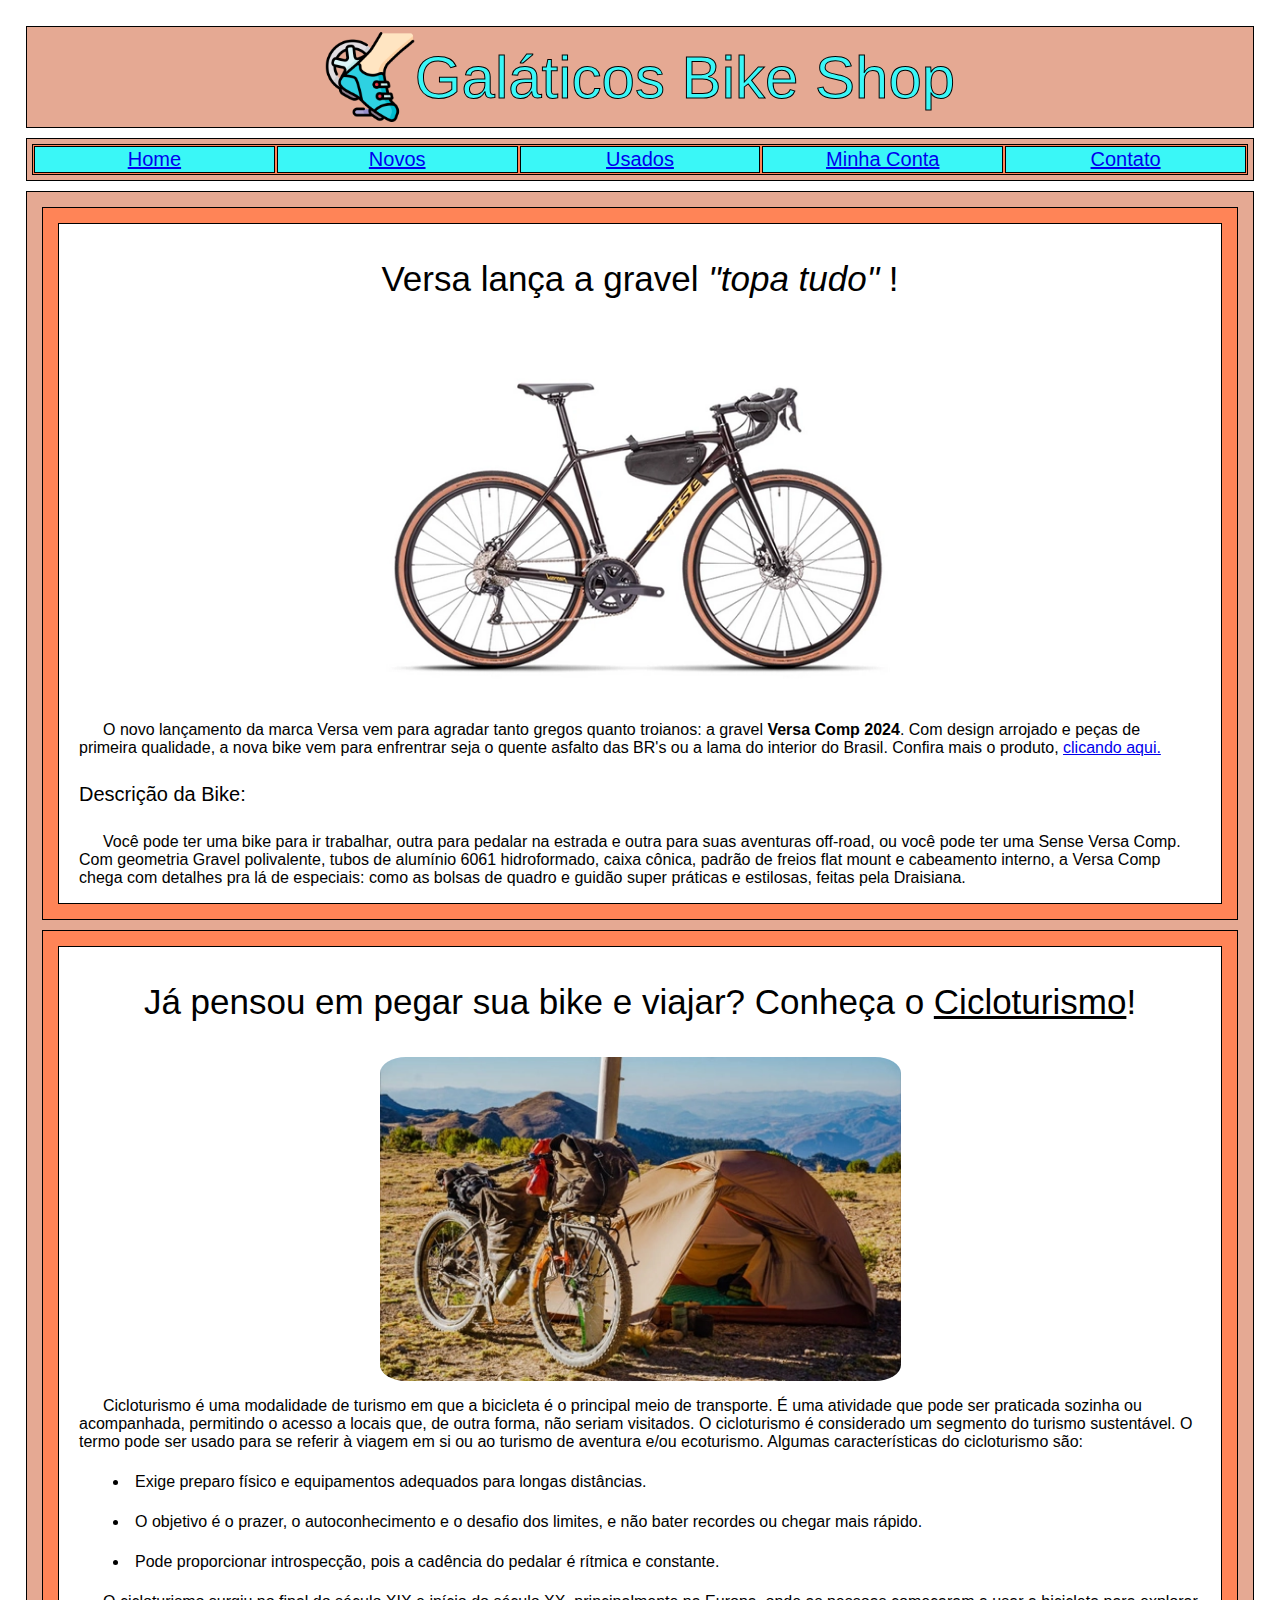
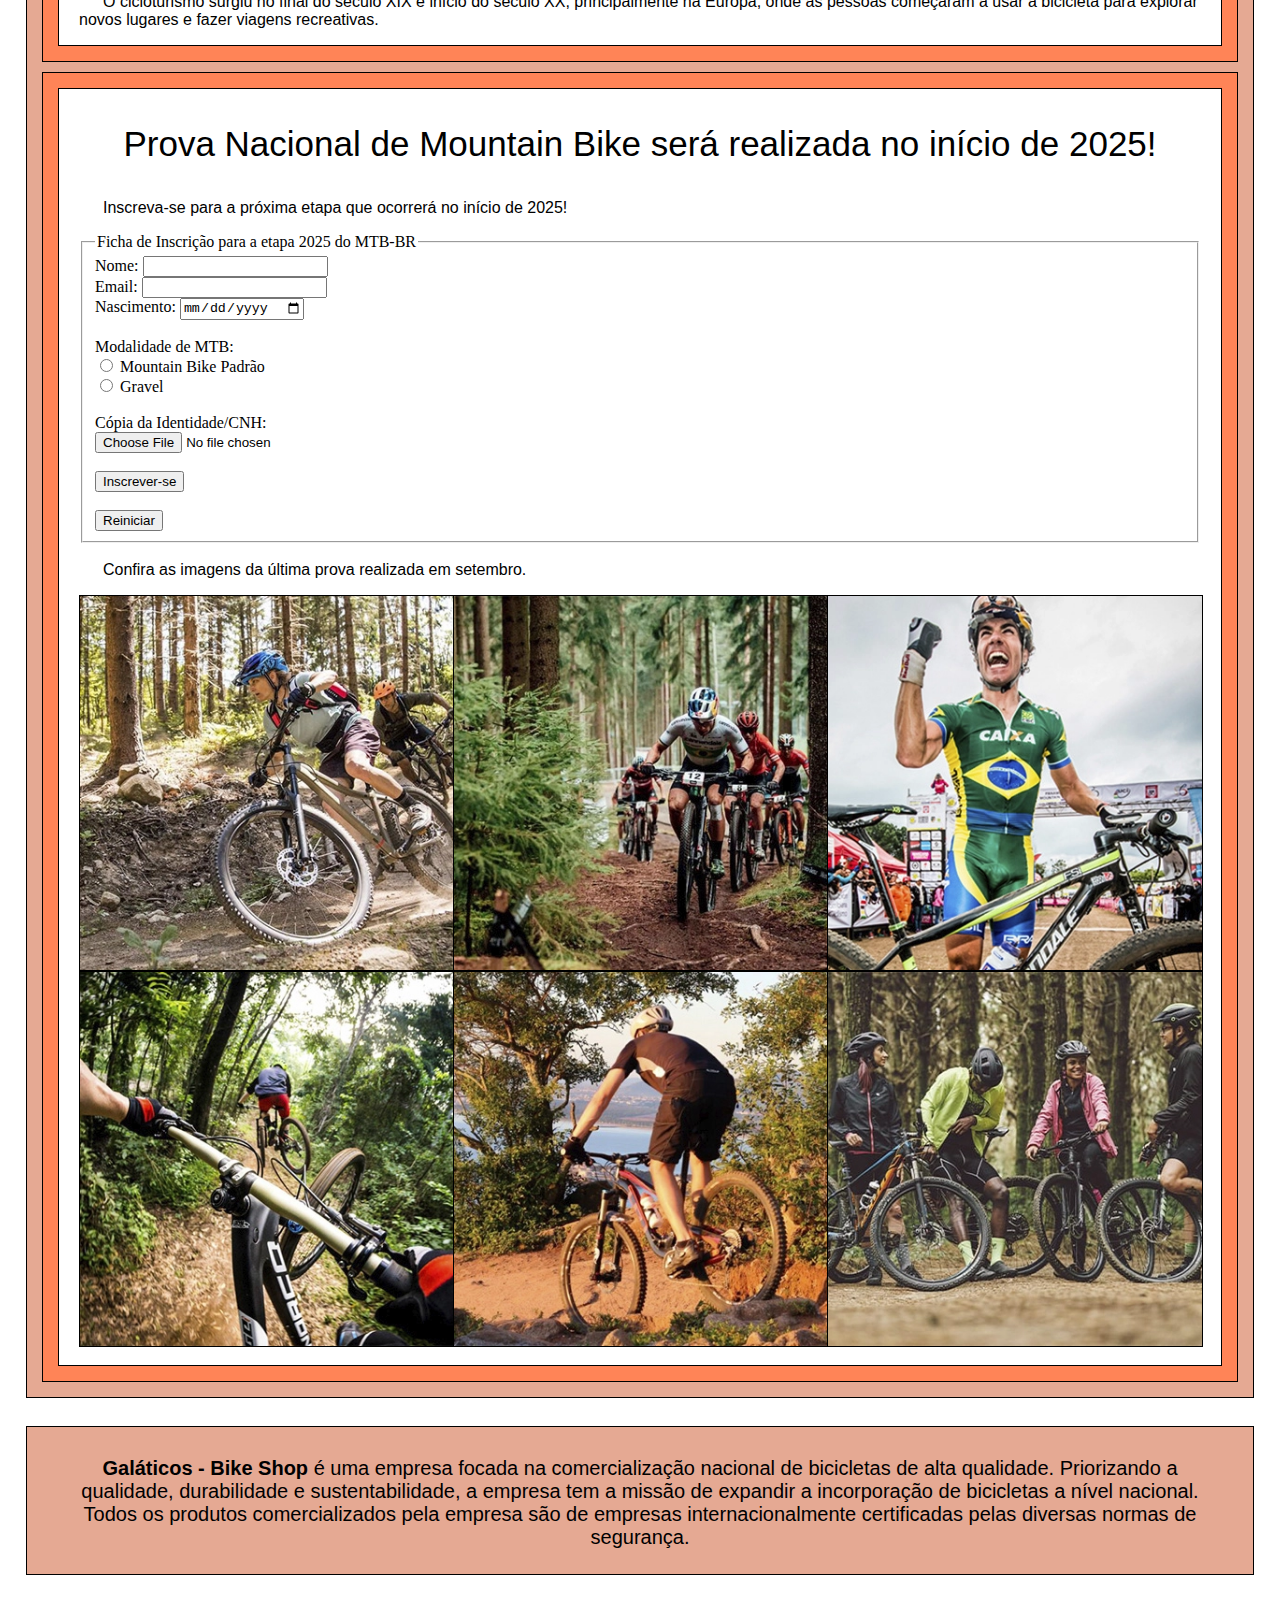
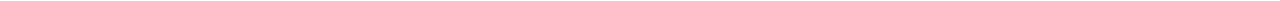
==== index.html @ a75b7194 "Envie os primeiros arquivos" ====
<!DOCTYPE html>
<html lang="pt-BR">
<head>
    <meta charset="UTF-8">
    <meta name="viewport" content="width=device-width, initial-scale=1.0">
    <meta name="description" content="Página da Loja Galáticos Bike Shop, especializada na venda de bicicletas para amadores e profissionais. Possui notícias sobre ciclismo, competições de mountain bike e também comercialização de bicicletas.">
    <meta name="keywords" content="galaticos, bike, bike shop, bicicleta, ciclismo, compra de bicicletas">
    <meta name="author" content="Domingos Martins Jr.">
    <meta property="og:title" content="Galáticos Bike Shop">
    <meta property="og:description" content="Página da Loja Galáticos Bike Shop, especializada na venda de bicicletas para amadores e profissionais. Possui notícias sobre ciclismo, competições de mountain bike e também comercialização de bicicletas.">
    <meta property="og:image" content="./img/logo.png">
    <meta property="og:url" content="https://wwww.galaticos.com.br">
    <meta property="og:type" content="website">
    <meta name="revisit-after" content="10 days">
    <meta name="robots" content="index, follow">
    <meta name="distribution" content="global">
    <title>Galáticos Bike Shop</title>
    <link rel="stylesheet" type="text/css" href="./style/main.css">
</head>
<body>
    <header>
        <img src="./img/logo.png" id="logobike" alt="Logo Galáticos Bike Shop">
        <h1 class="logo">Galáticos Bike Shop</h1>
    </header>
    <nav>
        <div class="menu">
            <div class="item"><a href="https://google.com">Home</a></div>
            <div class="item"><a href="https://google.com">Novos</a></div>
            <div class="item"><a href="https://google.com">Usados</a></div>
            <div class="item"><a href="https://google.com">Minha Conta</a></div>
            <div class="item"><a href="https://google.com">Contato</a></div>
        </div>
    </nav>
    <main>
        <section>
            <div class="postagem">
                <h3>Versa lança a gravel <i>"topa tudo"</i> !</h3>
                <figure>
                    <img class="imagemPostagem" src="./img/versa.webp" alt="Versa Comp 2024">
                </figure>
                <p>
                    O novo lançamento da marca Versa vem para agradar tanto gregos
                    quanto troianos: a gravel  <b>Versa Comp 2024</b>. Com design
                    arrojado e peças de primeira qualidade, a nova bike vem para
                    enfrentrar seja o quente asfalto das BR's ou a lama do interior
                    do Brasil. Confira mais o produto, <a href="https://google.com.br" target="_blank">clicando aqui.</a>
                </p>
                <h4>Descrição da Bike:</h4>
                <p>
                    Você pode ter uma bike para ir trabalhar, outra para pedalar na estrada e outra para suas 
                    aventuras off-road, ou você pode ter uma Sense Versa Comp. Com geometria Gravel polivalente, 
                    tubos de alumínio 6061 hidroformado, caixa cônica, padrão de freios flat mount e cabeamento 
                    interno, a Versa Comp chega com detalhes pra lá de especiais: como as bolsas de quadro e guidão 
                    super práticas e estilosas, feitas pela Draisiana.
                </p>
            </div>
        </section>
        <section>
            <div class="postagem">
                <h3>Já pensou em pegar sua bike e viajar? Conheça o <u>Cicloturismo</u>!</h3>
                <figure>
                    <img class="imagemPostagem" src="./img/biketravel.webp"  alt="Versa Comp 2024">
                    </figure>
                <p>
                    Cicloturismo é uma modalidade de turismo em que a bicicleta é o principal meio de transporte. É uma atividade que pode ser praticada sozinha ou acompanhada, permitindo o acesso a locais que, de outra forma, não seriam visitados. 
                    O cicloturismo é considerado um segmento do turismo sustentável. O termo pode ser usado para se referir à viagem em si ou ao turismo de aventura e/ou ecoturismo. 
                    Algumas características do cicloturismo são: 
                </p>
                <ul>
                    <li>Exige preparo físico e equipamentos adequados para longas distâncias.</li>
                    <li>O objetivo é o prazer, o autoconhecimento e o desafio dos limites, e não bater recordes ou chegar mais rápido.</li>
                    <li>Pode proporcionar introspecção, pois a cadência do pedalar é rítmica e constante.</li>
                </ul>
                <p>
                    O cicloturismo surgiu no final do século XIX e início do século XX, principalmente na Europa, onde as pessoas começaram a usar a bicicleta para explorar novos lugares e fazer viagens recreativas.
                </p>
            </div>
        </section>
        <section>
            <div class="postagem">
                <h3>Prova Nacional de Mountain Bike será realizada no início de 2025!</h3>

                <p>Inscreva-se para a próxima etapa que ocorrerá no início de 2025!</p>
                <form>
                    <fieldset>
                        <legend>Ficha de Inscrição para a etapa 2025 do MTB-BR </legend>
                        <label for="n1">Nome:</label>
                        <input required="required" type="text" id="n1"><br>
                        <label for="n2">Email:</label>
                        <input type="email" id="n2"><br>
                        <label for="n3">Nascimento:</label>
                        <input type="date" id="n3"><br><br>
                        <label>Modalidade de MTB:</label><br>
                        <input type="radio" id="mtb" name="estiloBike" value="mtb">
                        <label for="mtb">Mountain Bike Padrão</label><br>               
                        <input type="radio" id="gravel" name="estiloBike" value="gravel">
                        <label for="gravel">Gravel</label><br><br>
                        <label for="arquivoID">Cópia da Identidade/CNH:</label><br>
                        <input type="file" id="arquivoID" name="ID"><br><br>
                        <input type="submit" value="Inscrever-se"><br><br>
                        <input type="reset" value="Reiniciar">

                    </fieldset>
                </form>
                <br>
                <p>
                    Confira as imagens da última prova realizada em setembro. 
                </p>
                <div class="grid galeriaFotos gap">
                    <img class="item um" src="./img/post3/b1.webp"  alt="Torneio de Bike 1">
                    <img class="item dois" src="./img/post3/b2.webp"  alt="Torneio de Bike 2">
                    <img class="item tres" src="./img/post3/b3.webp"  alt="Torneio de Bike 3">
                    <img class="item quatro" src="./img/post3/b4.webp"  alt="Torneio de Bike 4">
                    <img class="item cinco" src="./img/post3/b5.webp"  alt="Torneio de Bike 5">
                    <img class="item seis" src="./img/post3/b6.webp"  alt="Torneio de Bike 6">
                </div><br>

            </div>
        </section>

    </main>
    <br>
    <footer>
        <p class="textoRodape">
            <b>Galáticos - Bike Shop</b> é uma empresa focada na comercialização nacional de bicicletas de alta qualidade.
            Priorizando a qualidade, durabilidade e sustentabilidade, a empresa tem a missão de expandir a incorporação
            de bicicletas a nível nacional. Todos os produtos comercializados pela empresa são de empresas internacionalmente
            certificadas pelas diversas normas de segurança.
        </p>
    </footer>
</body>
</html>
---- style/main.css ----
body, header, nav, main, section, aside, footer, li {
    border: 1px solid rgb(255, 255, 255);
    margin: 10px;
    padding: 5px;
}

/*--- LOGO E BANNER ---*/
header {
    border: 1px solid black;
    display: flex;
    background-color: rgb(229, 169, 147);
    gap: 0px;
    justify-content: center;
    align-items: center;
    align-content: center;
    flex-direction: row;
    flex-wrap: wrap;
}

#logobike {
    text-align: center;
    height: 90px;
    width: 90px;
    flex-grow: 0;
    flex-wrap: wrap;
    
}

.logo {
    text-align: left;
    -webkit-text-stroke-width: 1px;
    -webkit-text-stroke-color: #000000;
    margin: 0px;
    padding: 0px;
    flex-grow: 0;
    color: rgb(58, 247, 247);
}

h1 {
  font-family: "Bebas Neue", sans-serif;
  font-weight: 400;
  font-style: normal;
  font-size: 60px;
}


/*--- NAVBAR E MENU ---*/
nav {
    border: 1px solid black;
    background-color: rgb(229, 169, 147);
}

div.menu {
    background-color: rgb(255, 132, 87);
    border: 1px solid rgb(0, 0, 0);
    display: flex;
}
div.item {
    background-color: rgb(58, 247, 247);
    border: 1px solid black;
    margin: 1px;
    padding: 1px;
    text-align: center;
    flex: auto;
    font-family: "Bebas Neue", sans-serif;
    font-size: 20px;
}

/*--- ÁREA PRINCIPAL DE CONTEÚDO ----*/
main {
    border: 1px solid black;
    background-color: rgb(229, 169, 147);
}
section {
    border: 1px solid black;
    background-color: rgb(255, 132, 87);
    display: flex;
    justify-content: center;
    align-items: center;
}
.postagem {
    display: inline-block;
    border: 1px solid black;
    background-color: rgb(255, 255, 255);
    padding-left: 20px;
    padding-right: 20px;
    margin: 10px;
}
h3 {
    font-family: "Staatliches", sans-serif;
    font-weight: 400;
    font-size: 35px;
    text-align: center;
}
h4 {
    font-family: "Staatliches", sans-serif;
    font-weight: 400;
    font-size: 20px;
}
img {
    width: 40%;
}


figure {
    display: flex;
    justify-content: center;
    align-items: center;
}


.imagemPostagem {
    max-width: 150%;
    min-width: 50%;
    padding: 0px;
    margin: 0px;
    border-radius: 5%;
}

@media (max-width: 500px) {
    .imagemPostagem {  
        min-width: 150%;
        width: 100%;
    }
}

p {
    text-indent: 1.5em;
    margin-top: 0;
    font-family: "Urbanist", sans-serif;
}
li, figcaption{
    font-family: "Urbanist", sans-serif;
}

.grid {
    display: grid;
}

.um {
    grid-area: um;
}

.dois {
    grid-area: dois;
}

.tres {
    grid-area: tres;
}

.quatro {
    grid-area: quatro;
}

.cinco {
    grid-area: cinco;
}

.seis {
    grid-area: seis;
}

.galeriaFotos {
    grid-template-areas:
    "um dois tres"
    "quatro cinco seis"
    ;
}
.item {
    width: 100%;
    border: 1px solid black;
}


/*--- ÁREA DO RODAPÉ ---*/
footer {
    border: 1px solid black;
    margin-top: 0px;
    padding: 30px;
    padding-bottom: 5px;
    background-color: rgb(229, 169, 147);
}
.textoRodape {
    text-align: center;
    text-indent: 0;
    font-family: "Bebas Neue", sans-serif;
    font-size: 20px;
}
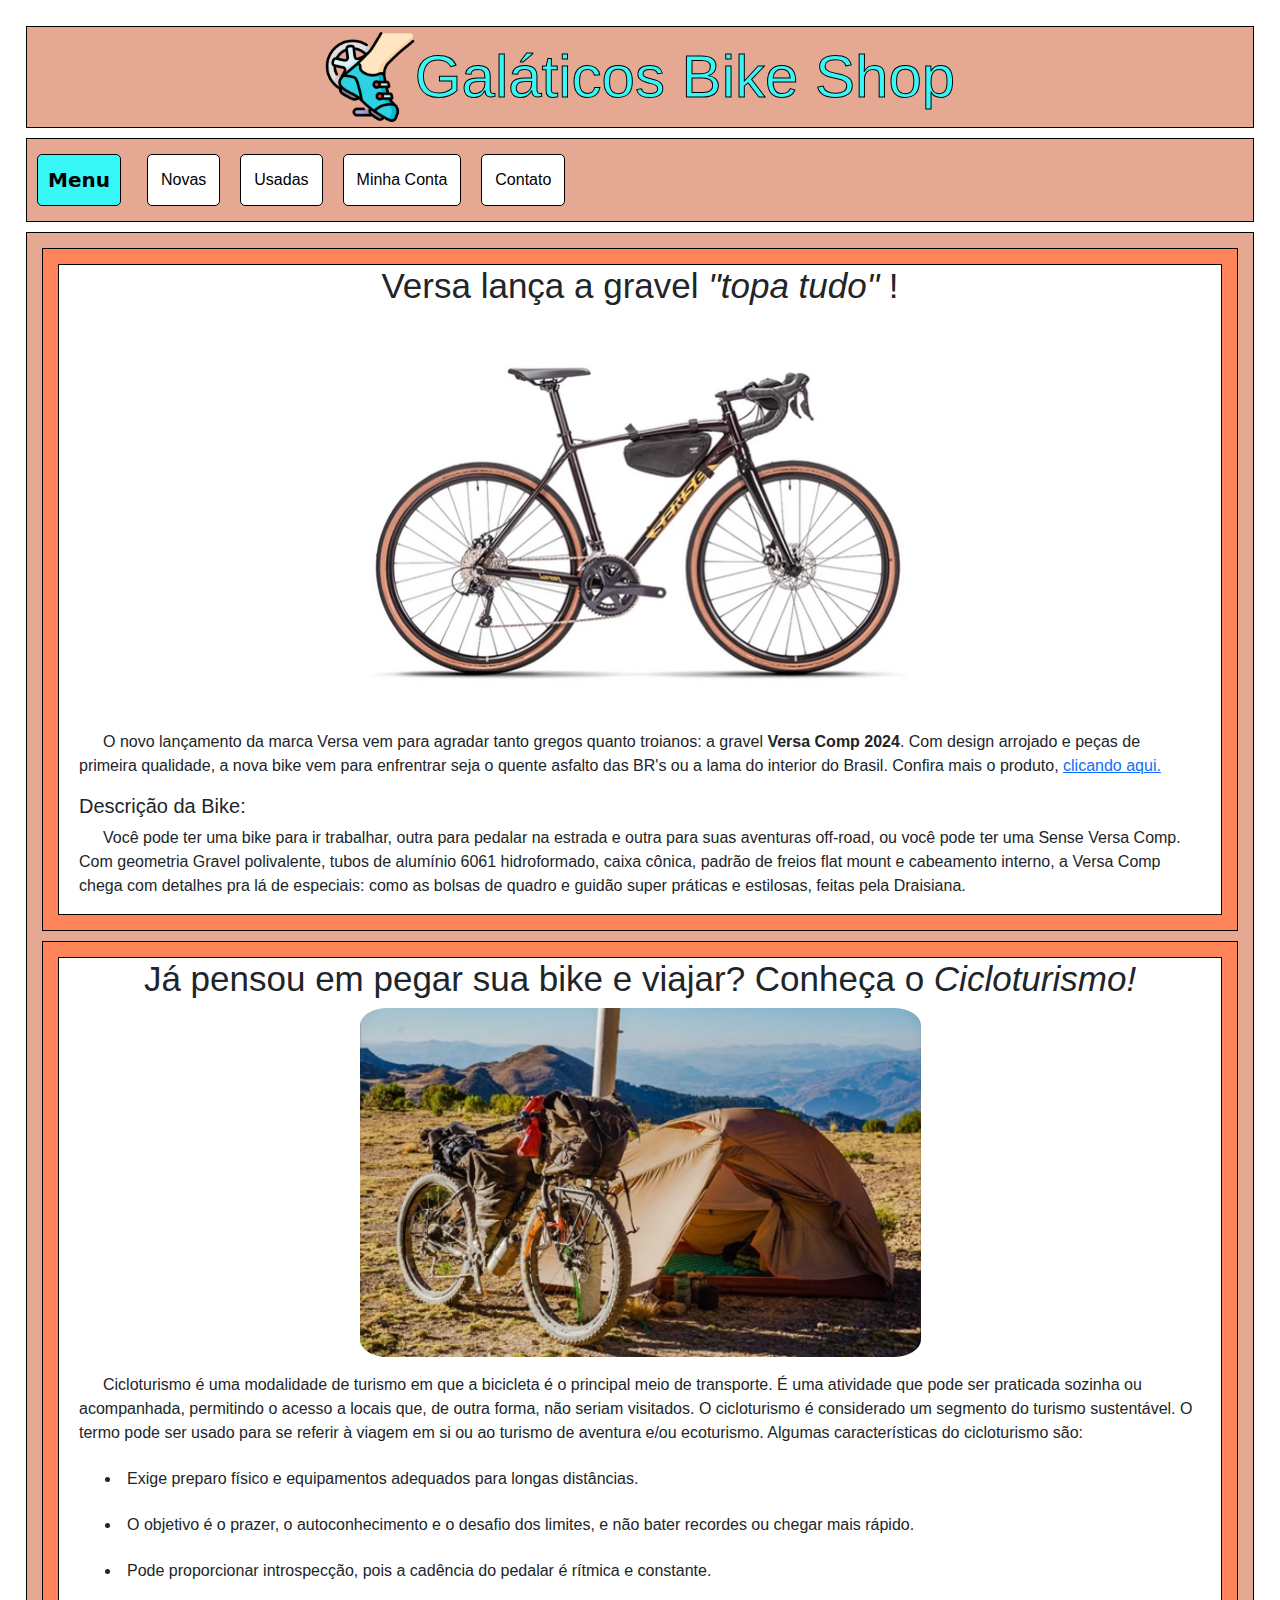
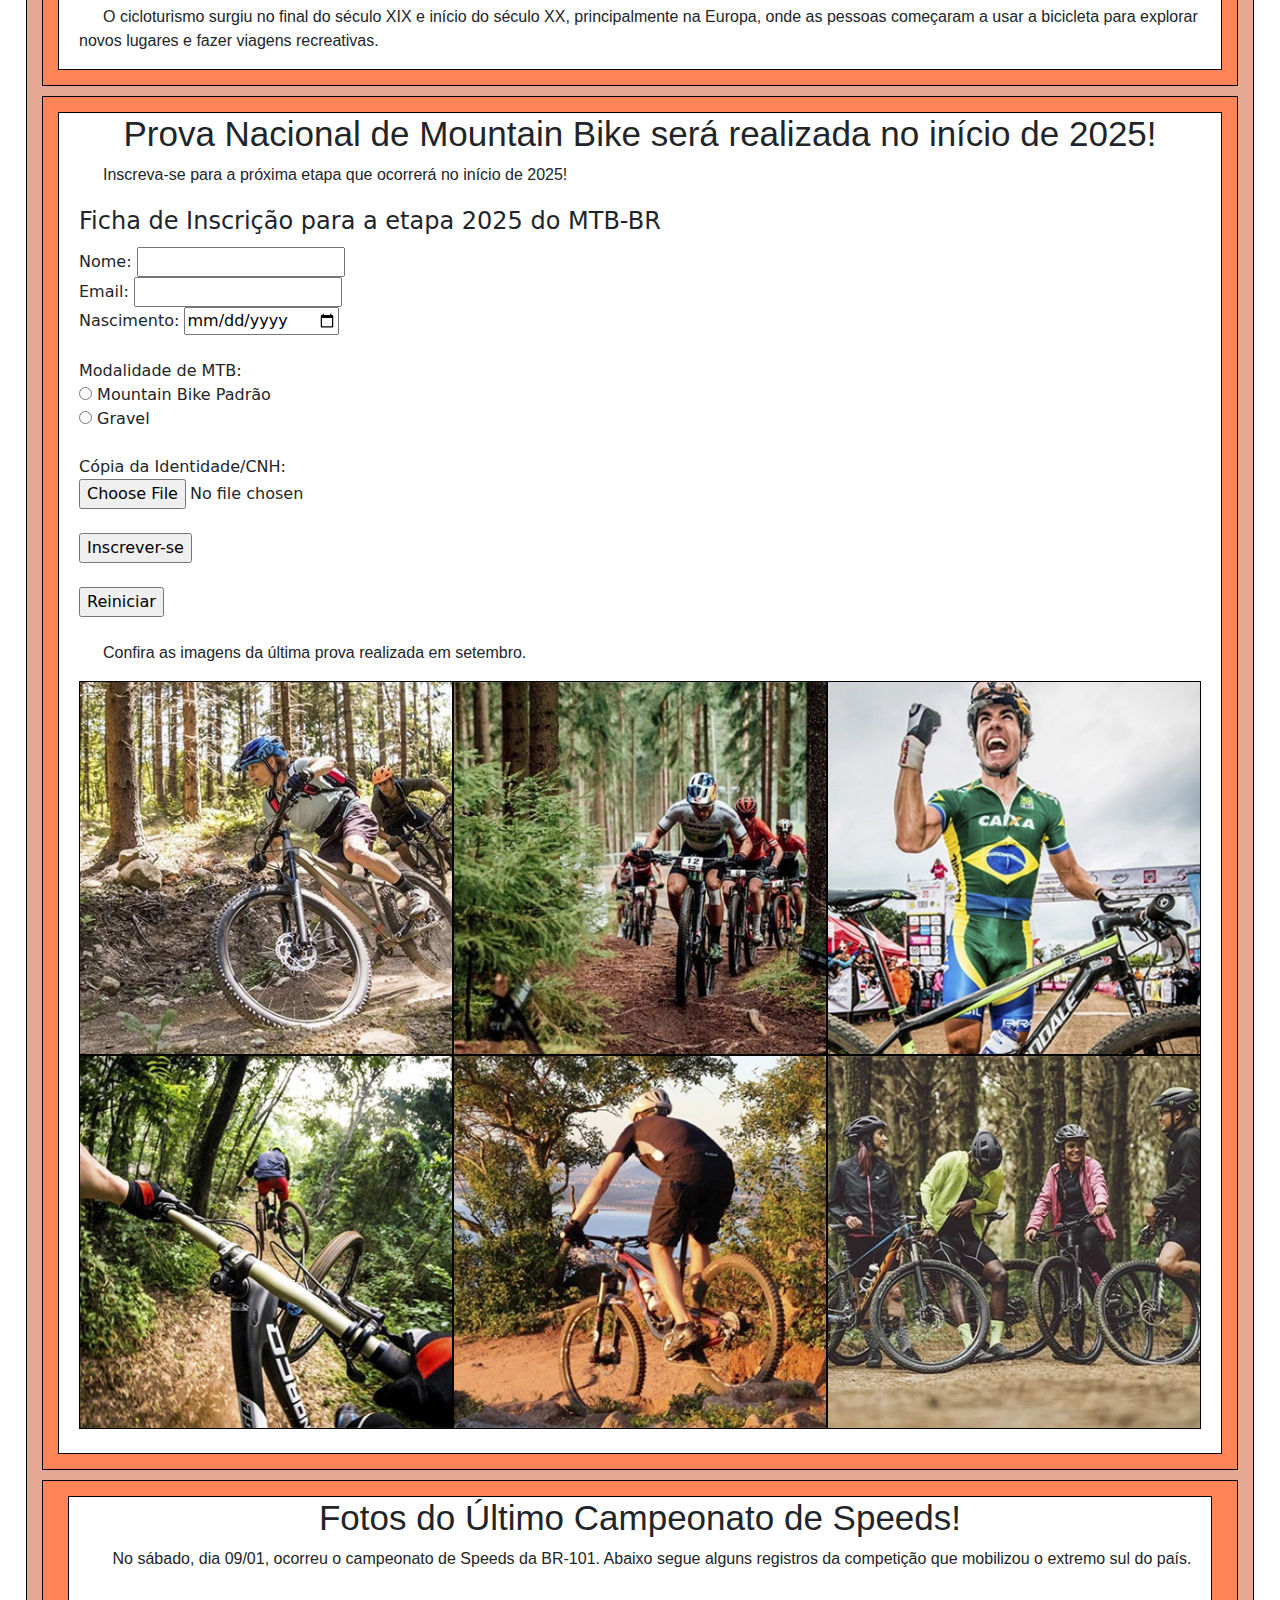
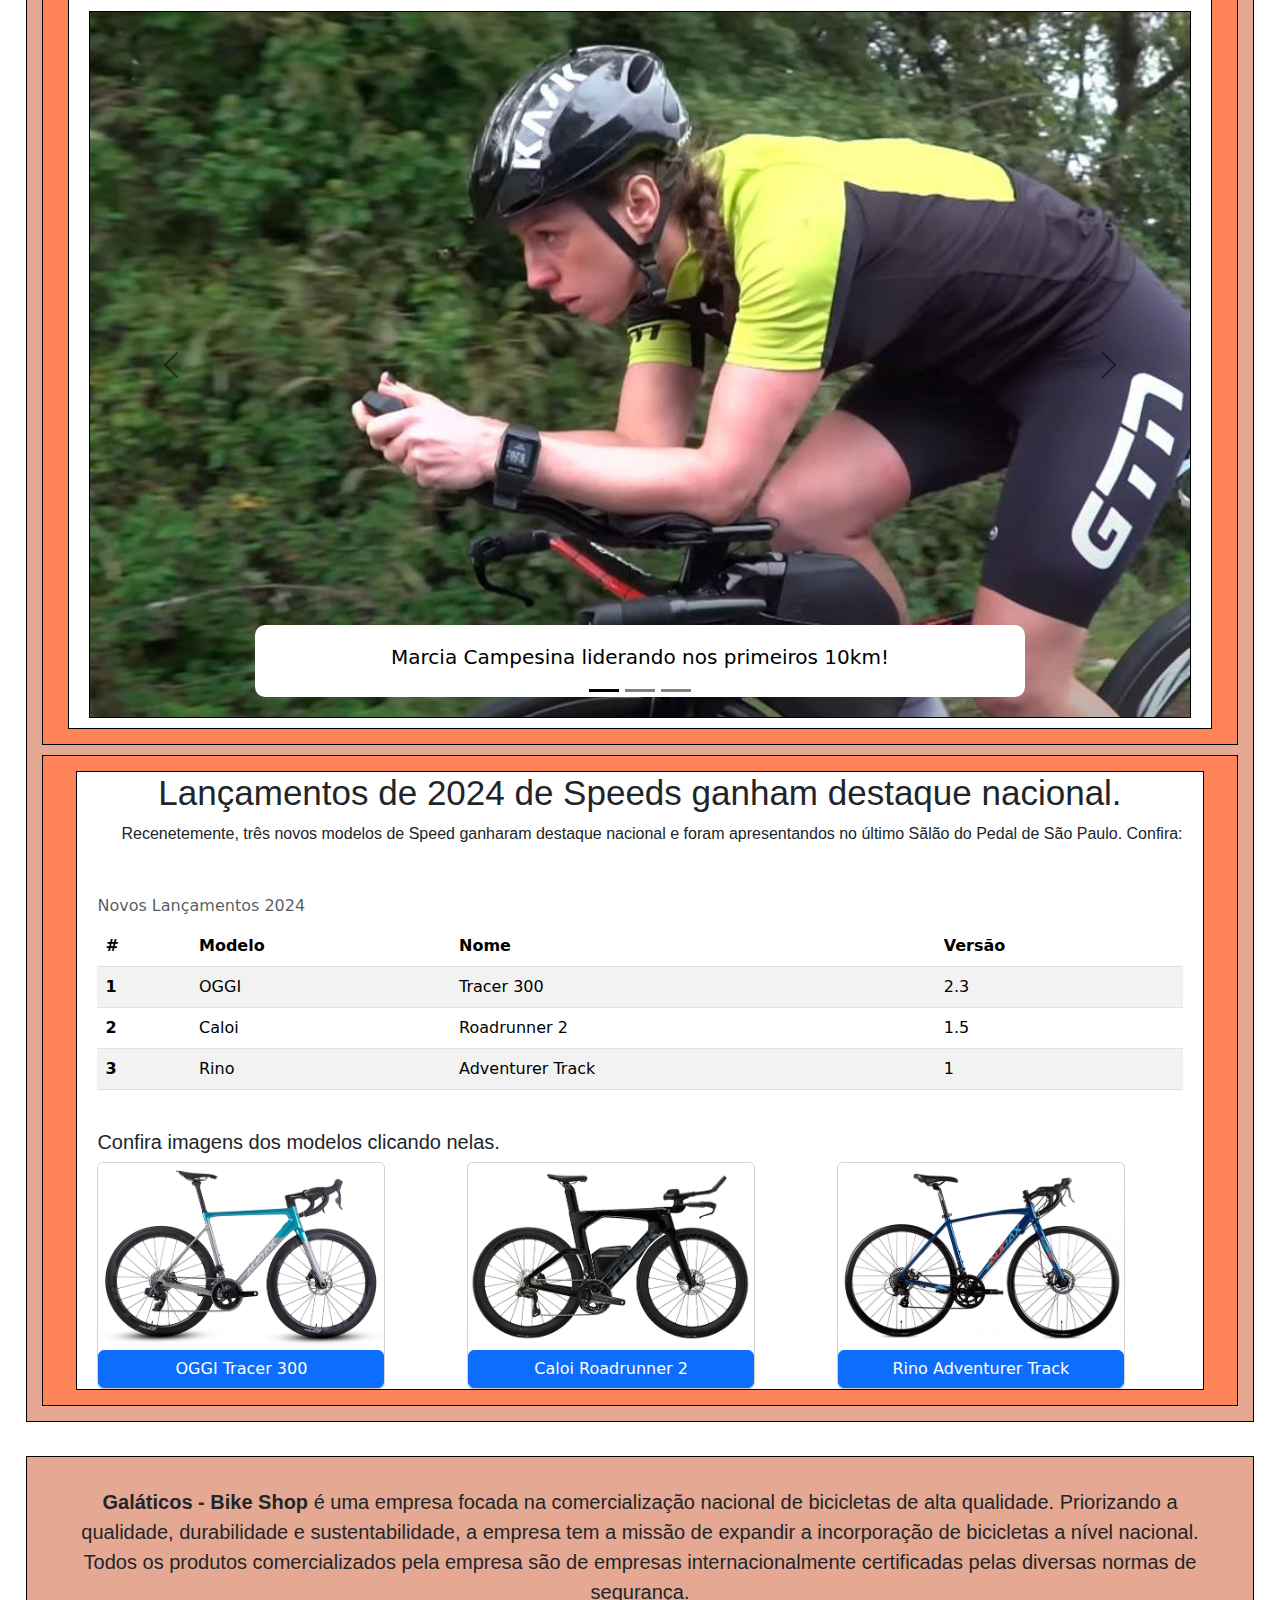
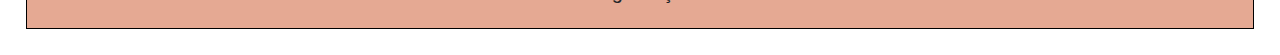
==== commit 41e5853c: "Atualização Bootstrap" ====
--- a/index.html
+++ b/index.html
@@ -15,22 +15,46 @@
     <meta name="robots" content="index, follow">
     <meta name="distribution" content="global">
     <title>Galáticos Bike Shop</title>
+   
+    <!-- Ref Stylesheet Bootstrap -->
+    <link href="https://cdn.jsdelivr.net/npm/bootstrap@5.3.3/dist/css/bootstrap.min.css" rel="stylesheet" integrity="sha384-QWTKZyjpPEjISv5WaRU9OFeRpok6YctnYmDr5pNlyT2bRjXh0JMhjY6hW+ALEwIH" crossorigin="anonymous">
+
     <link rel="stylesheet" type="text/css" href="./style/main.css">
+
 </head>
 <body>
     <header>
         <img src="./img/logo.png" id="logobike" alt="Logo Galáticos Bike Shop">
         <h1 class="logo">Galáticos Bike Shop</h1>
     </header>
-    <nav>
-        <div class="menu">
-            <div class="item"><a href="https://google.com">Home</a></div>
-            <div class="item"><a href="https://google.com">Novos</a></div>
-            <div class="item"><a href="https://google.com">Usados</a></div>
-            <div class="item"><a href="https://google.com">Minha Conta</a></div>
-            <div class="item"><a href="https://google.com">Contato</a></div>
+
+    <!-- MENU -->
+
+    <nav class="navbar  navbar-expand-lg bg-body-tertiary" style="background-color: rgb(229, 169, 147); border: 1px solid black;  padding: 0px; ">
+        <div class="container-fluid"  style="background-color: rgb(229, 169, 147); border: 0px solid black; padding: 5px; padding-left: 10px; margin: 0px;">
+          <a class="navbar-brand" href="#" style="background-color:rgb(58, 247, 247); border-radius: 5px; border: 1px solid black; padding: 10px;"><strong>Menu</strong></a>
+          <button class="navbar-toggler" type="button" data-bs-toggle="collapse" data-bs-target="#navbarNav" aria-controls="navbarNav" aria-expanded="false" aria-label="Toggle navigation">
+            <span class="navbar-toggler-icon"></span>
+          </button>
+          <div class="collapse navbar-collapse" id="navbarNav">
+            <ul class="navbar-nav">
+              <li class="nav-item" style="background-color: rgb(255, 255, 255); border-radius: 5px; border: 1px solid black;">
+                <a class="nav-link active" aria-current="page" href="#">Novas</a>
+              </li>
+              <li class="nav-item" style="background-color: rgb(255, 255, 255); border-radius: 5px; border: 1px solid black;">
+                <a class="nav-link active" href="#">Usadas</a>
+              </li>
+              <li class="nav-item" style="background-color: rgb(255, 255, 255); border-radius: 5px; border: 1px solid black;">
+                <a class="nav-link active" href="#">Minha Conta</a>
+              </li>
+              <li class="nav-item" style="background-color: rgb(255, 255, 255); border-radius: 5px; border: 1px solid black;">
+                <a class="nav-link active" aria-disabled="true">Contato</a>
+              </li>
+            </ul>
+          </div>
         </div>
-    </nav>
+      </nav>
+
     <main>
         <section>
             <div class="postagem">
@@ -40,7 +64,7 @@
                 </figure>
                 <p>
                     O novo lançamento da marca Versa vem para agradar tanto gregos
-                    quanto troianos: a gravel  <b>Versa Comp 2024</b>. Com design
+                    quanto troianos: a gravel  <strong>Versa Comp 2024</strong>. Com design
                     arrojado e peças de primeira qualidade, a nova bike vem para
                     enfrentrar seja o quente asfalto das BR's ou a lama do interior
                     do Brasil. Confira mais o produto, <a href="https://google.com.br" target="_blank">clicando aqui.</a>
@@ -57,7 +81,7 @@
         </section>
         <section>
             <div class="postagem">
-                <h3>Já pensou em pegar sua bike e viajar? Conheça o <u>Cicloturismo</u>!</h3>
+                <h3>Já pensou em pegar sua bike e viajar? Conheça o <em>Cicloturismo!</em></h3>
                 <figure>
                     <img class="imagemPostagem" src="./img/biketravel.webp"  alt="Versa Comp 2024">
                     </figure>
@@ -115,7 +139,118 @@
                     <img class="item seis" src="./img/post3/b6.webp"  alt="Torneio de Bike 6">
                 </div><br>
 
-            </div>
+                
+            </div>
+        </section>
+
+        <section>
+            <div class="postagem">
+                <h3>Fotos do Último Campeonato de Speeds!</h3>
+                <p>No sábado, dia 09/01, ocorreu o campeonato de Speeds da BR-101. Abaixo segue alguns registros da competição que mobilizou o extremo sul do país.</p>
+                <br>
+
+                <div id="carouselExampleDark" class="carousel carousel-dark slide">
+                    <div class="carousel-indicators">
+                      <button type="button" data-bs-target="#carouselExampleDark" data-bs-slide-to="0" class="active" aria-current="true" aria-label="Slide 1"></button>
+                      <button type="button" data-bs-target="#carouselExampleDark" data-bs-slide-to="1" aria-label="Slide 2"></button>
+                      <button type="button" data-bs-target="#carouselExampleDark" data-bs-slide-to="2" aria-label="Slide 3"></button>
+                    </div>
+                    <div class="carousel-inner" style="border: 1px solid black; margin-bottom: 10px;">
+                      <div class="carousel-item active" data-bs-interval="10000">
+                        <img src="./img/post4/speed1.webp" class="d-block w-100" alt="...">
+                        <div class="carousel-caption d-none d-md-block" style="background-color: white; border-radius: 10px;">
+                          <h5>Marcia Campesina liderando nos primeiros 10km!</h5>
+                        </div>
+                      </div>
+                      <div class="carousel-item" data-bs-interval="2000">
+                        <img src="./img/post4/speed2.webp" class="d-block w-100" alt="...">
+                        <div class="carousel-caption d-none d-md-block" style="background-color: white; border-radius: 10px;">
+                          <h5>Maria e Leticia Martinatto fizeram a primeira provas juntas.</h5>
+                        </div>
+                      </div>
+                      <div class="carousel-item" >
+                        <img src="./img/post4/speed3.webp" class="d-block w-100" alt="...">
+                        <div class="carousel-caption d-none d-md-block" style="background-color: white; border-radius: 10px;">
+                          <h5>Mathias Elias discursa relembrando a prova de 2023.</h5>
+                        </div>
+                      </div>
+                    </div>
+                    <button class="carousel-control-prev" type="button" data-bs-target="#carouselExampleDark" data-bs-slide="prev">
+                      <span class="carousel-control-prev-icon" aria-hidden="true"></span>
+                      <span class="visually-hidden">Previous</span>
+                    </button>
+                    <button class="carousel-control-next" type="button" data-bs-target="#carouselExampleDark" data-bs-slide="next">
+                      <span class="carousel-control-next-icon" aria-hidden="true"></span>
+                      <span class="visually-hidden">Next</span>
+                    </button>
+                  </div>
+            </div>
+        </section>
+
+        <section>
+            <div class="postagem">
+                <h3>Lançamentos de 2024 de Speeds ganham destaque nacional.</h3>
+                <p>Recenetemente, três novos modelos de Speed ganharam destaque nacional e foram apresentandos no último Sãlão do Pedal de São Paulo. Confira:</p>
+                <br>
+
+                <table class="table table-striped caption-top">  
+                    <caption>Novos Lançamentos 2024</caption>
+                    <thead>
+                      <tr>
+                        <th scope="col">#</th>
+                        <th scope="col">Modelo</th>
+                        <th scope="col">Nome</th>
+                        <th scope="col">Versão</th>
+                      </tr>
+                    </thead>
+                    <tbody>
+                      <tr>
+                        <th scope="row">1</th>
+                        <td>OGGI</td>
+                        <td>Tracer 300</td>
+                        <td>2.3</td>
+                      </tr>
+                      <tr>
+                        <th scope="row">2</th>
+                        <td>Caloi</td>
+                        <td>Roadrunner 2</td>
+                        <td>1.5</td>
+                      </tr>
+                      <tr>
+                        <th scope="row">3</th>
+                        <td>Rino</td>
+                        <td>Adventurer Track</td>
+                        <td>1</td>
+                      </tr>
+                    </tbody>
+                  </table>
+
+                  <br>
+                  <h4>Confira imagens dos modelos clicando nelas.</h4>
+
+                  <div class="row">
+                    <div class="col-sm-4 mb-3 mb-sm-0">
+                        <div class="card" style="width: 18rem;">
+                            <img src="./img/post5/b1.webp" class="card-img-top" alt="OGGI">
+                            <!-- Button trigger modal -->
+                            <button type="button" class="btn btn-primary" data-bs-toggle="modal" data-bs-target="#exampleModal1">OGGI Tracer 300</button>
+                          </div>      
+                    </div>
+                    <div class="col-sm-4 mb-3 mb-sm-0">
+                        <div class="card" style="width: 18rem;">
+                            <img src="./img/post5/b2.webp" class="card-img-top" alt="OGGI">
+                            <button type="button" class="btn btn-primary" data-bs-toggle="modal" data-bs-target="#exampleModal2">Caloi Roadrunner 2</button>
+                        </div>        
+                    </div>
+                    <div class="col-sm-4 mb-3 mb-sm-0">
+                        <div class="card" style="width: 18rem;">
+                            <img src="./img/post5/b3.webp" class="card-img-top" alt="OGGI">
+                            <button type="button" class="btn btn-primary" data-bs-toggle="modal" data-bs-target="#exampleModal3">Rino Adventurer Track</button>
+                            </div>
+                          </div>                                
+                    </div>
+                  </div>
+                  <br>
         </section>
 
     </main>
@@ -127,6 +262,59 @@
             de bicicletas a nível nacional. Todos os produtos comercializados pela empresa são de empresas internacionalmente
             certificadas pelas diversas normas de segurança.
         </p>
+
     </footer>
+    
+    <!-- Modal -->
+    <div class="modal fade" id="exampleModal1" tabindex="-1" aria-labelledby="exampleModal1" aria-hidden="true">
+        <div class="modal-dialog">
+            <div class="modal-content">
+                <div class="modal-header">
+                <h1 class="modal-title fs-5" id="exampleModalLabel">OGGI Tracer 300</h1>
+                <button type="button" class="btn-close" data-bs-dismiss="modal" aria-label="Close"></button>
+                </div>
+                <div class="modal-body">
+                    <img src="./img/post5/b1.webp" class="card-img-top" alt="OGGI">
+                </div>
+                <div class="modal-footer">
+                </div>
+            </div>
+        </div>
+    </div>
+
+    <div class="modal fade" id="exampleModal2" tabindex="-1" aria-labelledby="exampleModal1" aria-hidden="true">
+        <div class="modal-dialog">
+            <div class="modal-content">
+                <div class="modal-header">
+                <h1 class="modal-title fs-5" id="exampleModalLabel2">OGGI Tracer 300</h1>
+                <button type="button" class="btn-close" data-bs-dismiss="modal" aria-label="Close"></button>
+                </div>
+                <div class="modal-body">
+                    <img src="./img/post5/b2.webp" class="card-img-top" alt="OGGI">
+                </div>
+                <div class="modal-footer">
+                </div>
+            </div>
+        </div>
+    </div>
+
+    <div class="modal fade" id="exampleModal3" tabindex="-1" aria-labelledby="exampleModal1" aria-hidden="true">
+        <div class="modal-dialog">
+            <div class="modal-content">
+                <div class="modal-header">
+                <h1 class="modal-title fs-5" id="exampleModalLabel3">OGGI Tracer 300</h1>
+                <button type="button" class="btn-close" data-bs-dismiss="modal" aria-label="Close"></button>
+                </div>
+                <div class="modal-body">
+                    <img src="./img/post5/b3.webp" class="card-img-top" alt="OGGI">
+                </div>
+                <div class="modal-footer">
+                </div>
+            </div>
+        </div>
+    </div>
+
+    <!-- Ref Script Bootstrap -->
+    <script src="https://cdn.jsdelivr.net/npm/bootstrap@5.3.3/dist/js/bootstrap.bundle.min.js" integrity="sha384-YvpcrYf0tY3lHB60NNkmXc5s9fDVZLESaAA55NDzOxhy9GkcIdslK1eN7N6jIeHz" crossorigin="anonymous"></script>
 </body>
 </html>--- a/style/main.css
+++ b/style/main.css
@@ -43,18 +43,26 @@
   font-size: 60px;
 }
 
+container-fluid {
+    background-color: rgb(229, 169, 147); 
+    border: 1px solid black;
+}
+
 
 /*--- NAVBAR E MENU ---*/
 nav {
-    border: 1px solid black;
-    background-color: rgb(229, 169, 147);
+    position: sticky;
+    top: 0;
+
+
+
 }
 
-div.menu {
-    background-color: rgb(255, 132, 87);
-    border: 1px solid rgb(0, 0, 0);
-    display: flex;
+nav-item {
+    border: 1px solid blue;
+    float: left;
 }
+
 div.item {
     background-color: rgb(58, 247, 247);
     border: 1px solid black;
@@ -79,7 +87,6 @@
     align-items: center;
 }
 .postagem {
-    display: inline-block;
     border: 1px solid black;
     background-color: rgb(255, 255, 255);
     padding-left: 20px;
